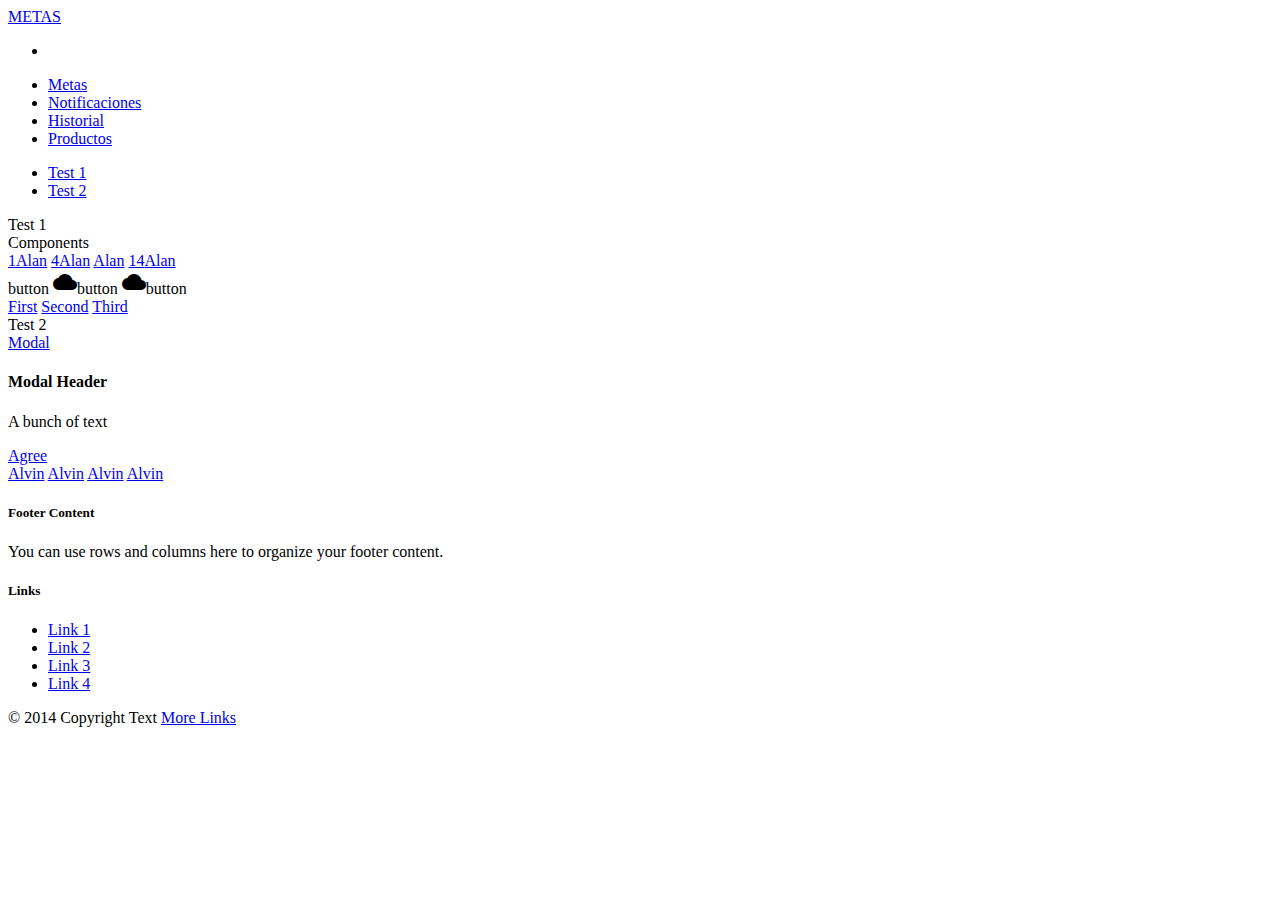
==== screems/metas.html @ e7cc5a28 "*" ====
<!DOCTYPE html>
<html lang="es">

<head>
    <meta charset="UTF-8">
    <link href="https://fonts.googleapis.com/icon?family=Material+Icons" rel="stylesheet">
    <link type="text/css" rel="stylesheet" href="../css/materialize.css" media="screen,projection" />
    <link type="text/css" rel="stylesheet" href="../css/style.css" media="screen,projection" />
    <link type="text/css" rel="stylesheet" href="../css/fontello.css" media="screen,projection" />
    <meta name="viewport" content="width=device-width, initial-scale=1.0" />
    <meta name="theme-color" content="#7cc143" />
    <title>Herbalife</title>
</head>

<body class="grey lighten-3">
    <header>

        <nav class="nav-extended">
            <div class="nav-wrapper">
                <a href="#" class="brand-logo center-align">METAS</a>
                <a href="#" data-target="mobile-demo" class="sidenav-trigger"><i class="icon-menu"></i></a>
                <ul id="nav-mobile" class="right hide-on-med-and-down">
                    <li><a><i class="icon-menu"></i></a></li>
                </ul>
            </div>
            <div class="nav-content">

            </div>
        </nav>

        <ul class="sidenav" id="mobile-demo">
            <li><a href="screems/metas.html"><i class="icon-ok-circled"></i>Metas</a></li>
            <li><a href="screems/notificaciones.html"><i class="icon-bell-alt"></i>Notificaciones</a></li>
            <li><a href="screems/historial.html"><i class="icon-th-list"></i>Historial</a></li>
            <li><a href="screems/productos.html"><i class="icon-box"></i>Productos</a></li>
        </ul>


    </header>
    <main>
        <ul id="tabs-swipe-demo" class="tabs">
            <li class="tab col s3"><a class="active" href="#test-swipe-1">Test 1</a></li>
            <li class="tab col s3"><a href="#test-swipe-2">Test 2</a></li>
        </ul>
        <div id="test-swipe-1" class="col s12">
            <div class="container">
                <div class="row">
                    <div class="col s12">
                        Test 1
                        <div class="row">
                            Components

                            <div class="collection">
                                <a href="#!" class="collection-item"><span class="badge">1</span>Alan</a>
                                <a href="#!" class="collection-item"><span class="new badge rounded">4</span>Alan</a>
                                <a href="#!" class="collection-item">Alan</a>
                                <a href="#!" class="collection-item"><span class="badge">14</span>Alan</a>
                            </div>


                            <a class="waves-effect waves-light btn rounded red">button</a>
                            <a class="waves-effect waves-light btn rounded"><i class="material-icons left">cloud</i>button</a>
                            <a class="waves-effect waves-light btn rounded"><i class="material-icons right">cloud</i>button</a>
                            <nav>
                                <div class="nav-wrapper">
                                    <div class="col s12">
                                        <a href="#!" class="breadcrumb">First</a>
                                        <a href="#!" class="breadcrumb">Second</a>
                                        <a href="#!" class="breadcrumb">Third</a>
                                    </div>
                                </div>
                            </nav>
                        </div>
                    </div>
                </div>
            </div>
        </div>
        <div id="test-swipe-2" class="col s12 blue">Test 2</div>
        <div class="container">

            <!-- Modal Trigger -->
            <a class="waves-effect waves-light btn modal-trigger rounded" href="#modal1">Modal</a>

            <!-- Modal Structure -->
            <div id="modal1" class="modal">
                <div class="modal-content">
                    <h4>Modal Header</h4>
                    <p>A bunch of text</p>
                </div>
                <div class="modal-footer">
                    <a href="#!" class="modal-close waves-effect waves-green btn-flat rounded">Agree</a>
                </div>
            </div>
            <div class="collection">
                <a href="#!" class="collection-item">Alvin</a>
                <a href="#!" class="collection-item active">Alvin</a>
                <a href="#!" class="collection-item">Alvin</a>
                <a href="#!" class="collection-item">Alvin</a>
            </div>
        </div>
    </main>

    <footer class="page-footer">
        <div class="container">
            <div class="row">
                <div class="col l6 s12">
                    <h5 class="white-text">Footer Content</h5>
                    <p class="grey-text text-lighten-4">You can use rows and columns here to organize your footer
                        content.</p>
                </div>
                <div class="col l4 offset-l2 s12">
                    <h5 class="white-text">Links</h5>
                    <ul>
                        <li><a class="grey-text text-lighten-3" href="#!">Link 1</a></li>
                        <li><a class="grey-text text-lighten-3" href="#!">Link 2</a></li>
                        <li><a class="grey-text text-lighten-3" href="#!">Link 3</a></li>
                        <li><a class="grey-text text-lighten-3" href="#!">Link 4</a></li>
                    </ul>
                </div>
            </div>
        </div>
        <div class="footer-copyright">
            <div class="container">
                © 2014 Copyright Text
                <a class="grey-text text-lighten-4 right" href="#!">More Links</a>
            </div>
        </div>
    </footer>
    <script type="text/javascript" src="https://code.jquery.com/jquery-3.2.1.min.js"></script>
    <script type="text/javascript" src="../js/materialize.js"></script>
    <script type="text/javascript" src="../js/init.js"></script>
</body>

</html>
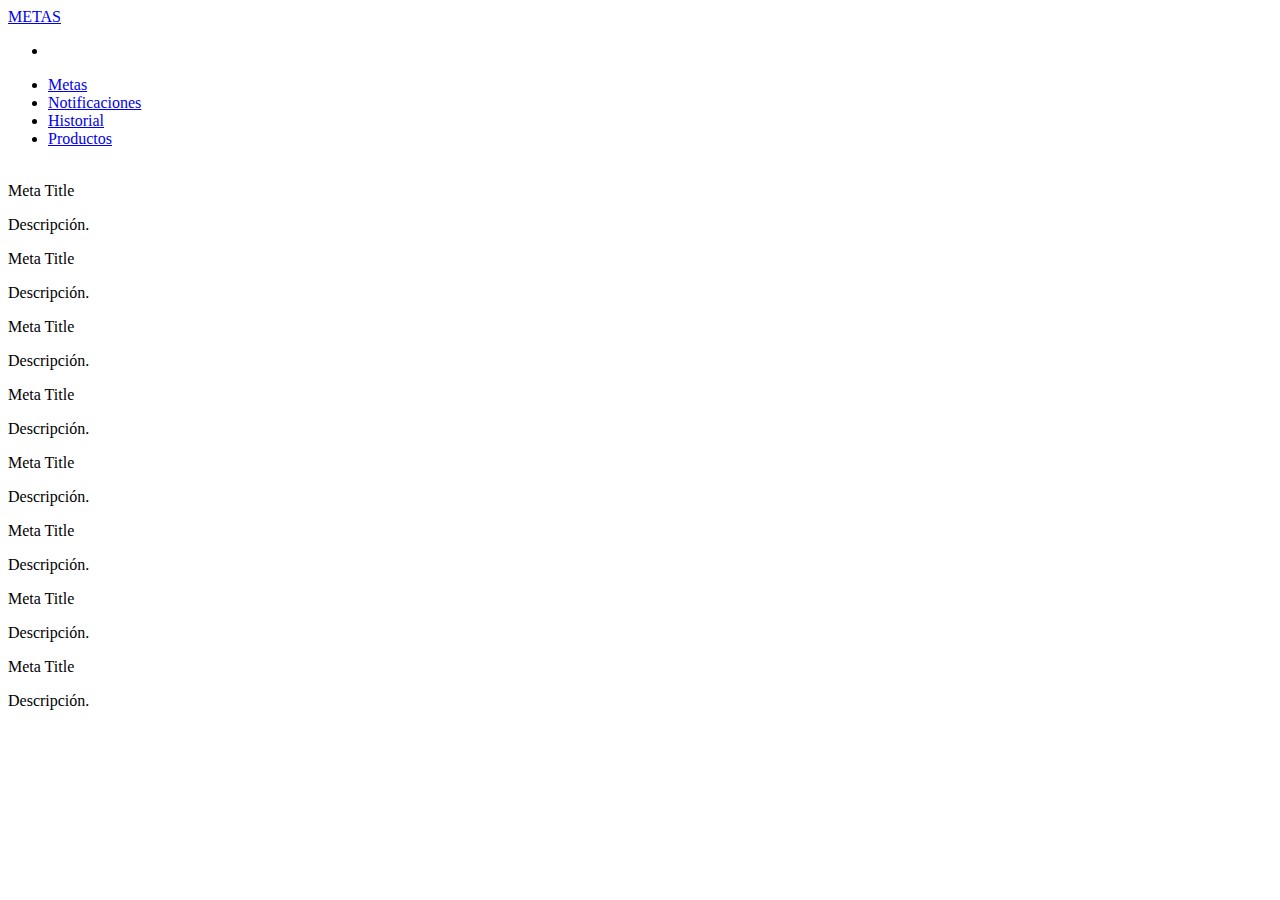
==== commit f51a3ba9: "*" ====
--- a/screems/metas.html
+++ b/screems/metas.html
@@ -14,7 +14,6 @@
 
 <body class="grey lighten-3">
     <header>
-
         <nav class="nav-extended">
             <div class="nav-wrapper">
                 <a href="#" class="brand-logo center-align">METAS</a>
@@ -34,98 +33,84 @@
             <li><a href="screems/historial.html"><i class="icon-th-list"></i>Historial</a></li>
             <li><a href="screems/productos.html"><i class="icon-box"></i>Productos</a></li>
         </ul>
-
-
     </header>
     <main>
-        <ul id="tabs-swipe-demo" class="tabs">
-            <li class="tab col s3"><a class="active" href="#test-swipe-1">Test 1</a></li>
-            <li class="tab col s3"><a href="#test-swipe-2">Test 2</a></li>
-        </ul>
-        <div id="test-swipe-1" class="col s12">
-            <div class="container">
-                <div class="row">
-                    <div class="col s12">
-                        Test 1
-                        <div class="row">
-                            Components
-
-                            <div class="collection">
-                                <a href="#!" class="collection-item"><span class="badge">1</span>Alan</a>
-                                <a href="#!" class="collection-item"><span class="new badge rounded">4</span>Alan</a>
-                                <a href="#!" class="collection-item">Alan</a>
-                                <a href="#!" class="collection-item"><span class="badge">14</span>Alan</a>
-                            </div>
-
-
-                            <a class="waves-effect waves-light btn rounded red">button</a>
-                            <a class="waves-effect waves-light btn rounded"><i class="material-icons left">cloud</i>button</a>
-                            <a class="waves-effect waves-light btn rounded"><i class="material-icons right">cloud</i>button</a>
-                            <nav>
-                                <div class="nav-wrapper">
-                                    <div class="col s12">
-                                        <a href="#!" class="breadcrumb">First</a>
-                                        <a href="#!" class="breadcrumb">Second</a>
-                                        <a href="#!" class="breadcrumb">Third</a>
-                                    </div>
-                                </div>
-                            </nav>
+        <br>
+        <div class="container">
+            <div class="row">
+                <div class="col s12 m12">
+                    <div class="card rounded">
+                        <div class="card-content">
+                            <span class="card-title green-text">Meta Title <i class="icon-ok-circled"></i></span>
+                            <p>Descripción.</p>
+                        </div>
+                    </div>
+                </div>
+                <div class="col s12 m12">
+                    <div class="card rounded">
+                        <div class="card-content">
+                            <span class="card-title green-text">Meta Title <i class="icon-ok-circled"></i></span>
+                            <p>Descripción.</p>
+                        </div>
+                    </div>
+                </div>
+                <div class="col s12 m12">
+                    <div class="card rounded">
+                        <div class="card-content">
+                            <span class="card-title green-text">Meta Title <i class="icon-ok-circled"></i></span>
+                            <p>Descripción.</p>
+                        </div>
+                    </div>
+                </div>
+                <div class="col s12 m12">
+                    <div class="card rounded">
+                        <div class="card-content">
+                            <span class="card-title green-text">Meta Title <i class="icon-ok-circled"></i></span>
+                            <p>Descripción.</p>
+                        </div>
+                    </div>
+                </div>
+                <div class="col s12 m12">
+                    <div class="card rounded grey lighten-1 grey-text text-darken-2">
+                        <div class="card-content">
+                            <span class="card-title">Meta Title <i class="icon-attention"></i></span>
+                            <p>Descripción.</p>
+                        </div>
+                    </div>
+                </div>
+                <div class="col s12 m12">
+                    <div class="card rounded grey lighten-1 grey-text text-darken-2">
+                        <div class="card-content">
+                            <span class="card-title">Meta Title <i class="icon-attention"></i></span>
+                            <p>Descripción.</p>
+                        </div>
+                    </div>
+                </div>
+                <div class="col s12 m12">
+                    <div class="card rounded grey lighten-1 grey-text text-darken-2">
+                        <div class="card-content">
+                            <span class="card-title">Meta Title <i class="icon-attention"></i></span>
+                            <p>Descripción.</p>
+                        </div>
+                    </div>
+                </div>
+                <div class="col s12 m12">
+                    <div class="card rounded grey lighten-1 grey-text text-darken-2">
+                        <div class="card-content">
+                            <span class="card-title">Meta Title <i class="icon-attention"></i></span>
+                            <p>Descripción.</p>
                         </div>
                     </div>
                 </div>
             </div>
         </div>
-        <div id="test-swipe-2" class="col s12 blue">Test 2</div>
-        <div class="container">
 
-            <!-- Modal Trigger -->
-            <a class="waves-effect waves-light btn modal-trigger rounded" href="#modal1">Modal</a>
-
-            <!-- Modal Structure -->
-            <div id="modal1" class="modal">
-                <div class="modal-content">
-                    <h4>Modal Header</h4>
-                    <p>A bunch of text</p>
-                </div>
-                <div class="modal-footer">
-                    <a href="#!" class="modal-close waves-effect waves-green btn-flat rounded">Agree</a>
-                </div>
-            </div>
-            <div class="collection">
-                <a href="#!" class="collection-item">Alvin</a>
-                <a href="#!" class="collection-item active">Alvin</a>
-                <a href="#!" class="collection-item">Alvin</a>
-                <a href="#!" class="collection-item">Alvin</a>
-            </div>
+        <div class="fixed-action-btn">
+            <a class="btn-floating btn-large pulse">
+                <i class="large icon-plus"></i>
+            </a>
         </div>
     </main>
-
-    <footer class="page-footer">
-        <div class="container">
-            <div class="row">
-                <div class="col l6 s12">
-                    <h5 class="white-text">Footer Content</h5>
-                    <p class="grey-text text-lighten-4">You can use rows and columns here to organize your footer
-                        content.</p>
-                </div>
-                <div class="col l4 offset-l2 s12">
-                    <h5 class="white-text">Links</h5>
-                    <ul>
-                        <li><a class="grey-text text-lighten-3" href="#!">Link 1</a></li>
-                        <li><a class="grey-text text-lighten-3" href="#!">Link 2</a></li>
-                        <li><a class="grey-text text-lighten-3" href="#!">Link 3</a></li>
-                        <li><a class="grey-text text-lighten-3" href="#!">Link 4</a></li>
-                    </ul>
-                </div>
-            </div>
-        </div>
-        <div class="footer-copyright">
-            <div class="container">
-                © 2014 Copyright Text
-                <a class="grey-text text-lighten-4 right" href="#!">More Links</a>
-            </div>
-        </div>
-    </footer>
     <script type="text/javascript" src="https://code.jquery.com/jquery-3.2.1.min.js"></script>
     <script type="text/javascript" src="../js/materialize.js"></script>
     <script type="text/javascript" src="../js/init.js"></script>
